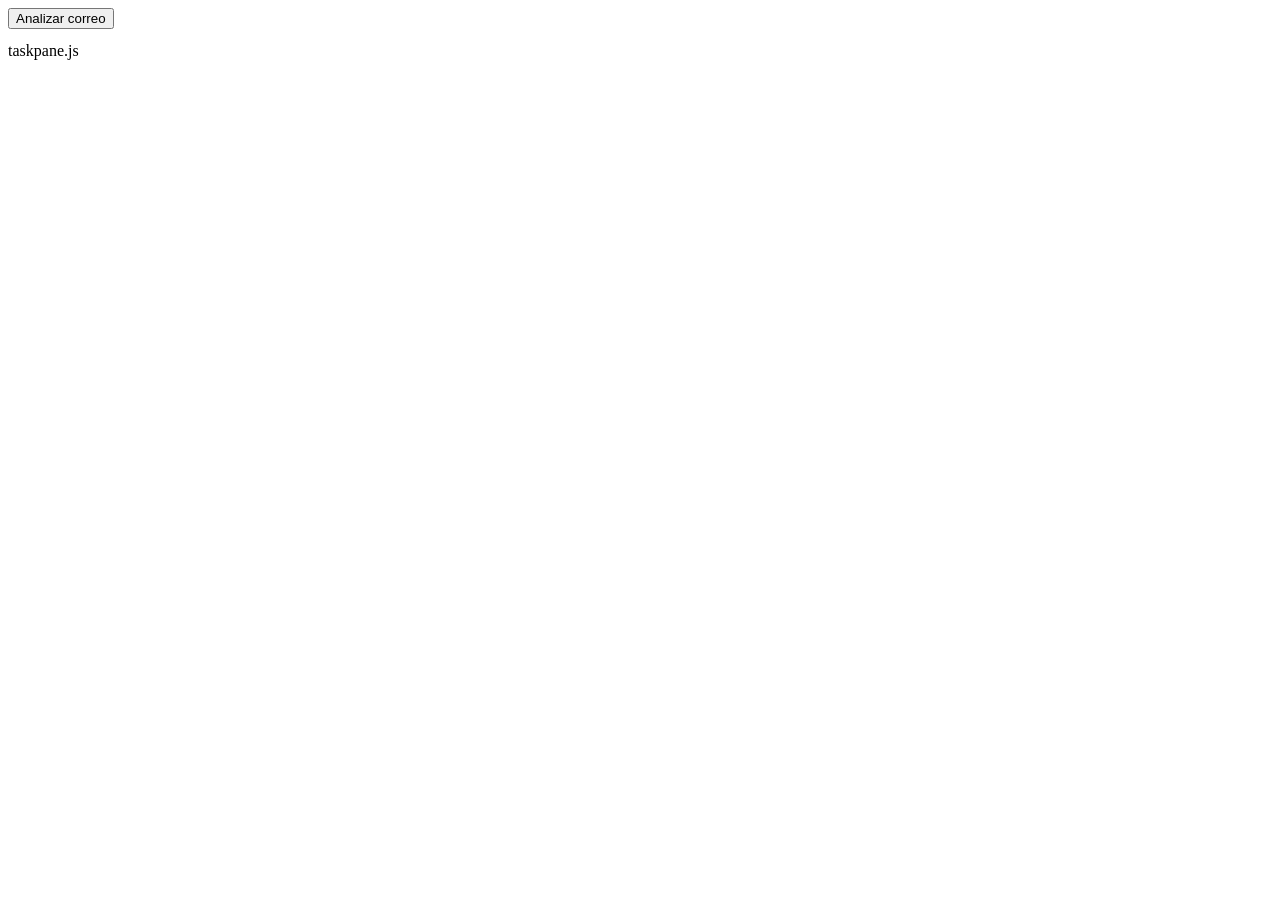
==== plugin/taskpane.html @ d3e6687a "Rama limpia sin secretos" ====
<!DOCTYPE html>
<html>
<head>
  <meta charset="utf-8" />
  <title>Detector de Phishing</title>
  <link rel="stylesheet" href="assets/styles.css"roffice.microsoft.com/lib/1/.js</script>
</head>
<body>
  <div id="banner" class="banner hidden">Analizando…</div>
  <div class="content">
    <button id="analyzeBtn">Analizar correo</button>
    <pre id="debug"></pre>
  </div>
  taskpane.js</script>
</body>
</html>
---- plugin/assets/styles.css ----
.banner { padding: 12px; color: #fff; font-weight: bold; border-radius: 6px; margin-bottom: 12px; }
.banner.hidden { display: none; }
.banner.green { background: #2e7d32; }
.banner.red { background: #c62828; }
.banner.yellow { background: #ef6c00; }
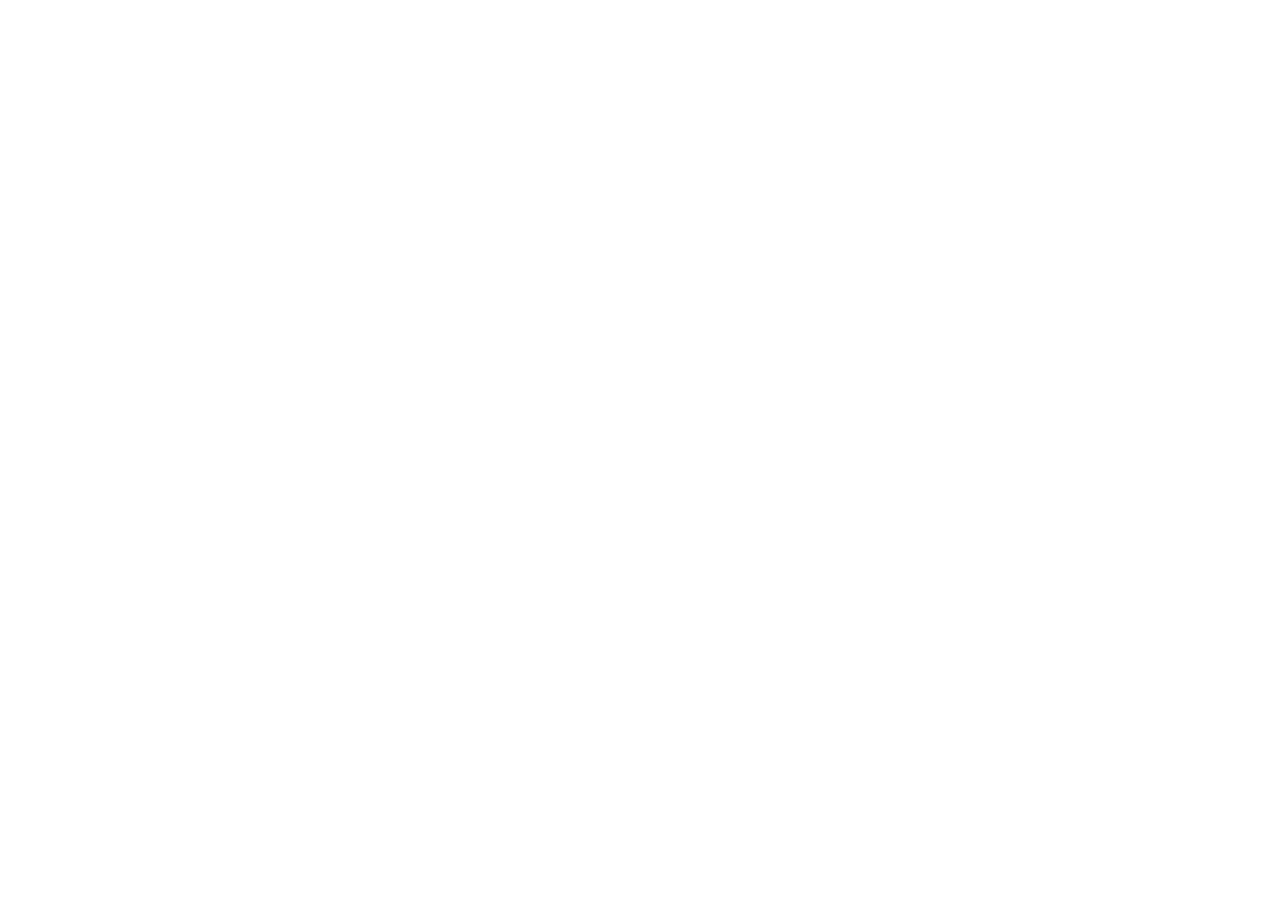
==== commit e68d03e3: "Update taskpane.html for Spanish localization and styles" ====
--- a/plugin/taskpane.html
+++ b/plugin/taskpane.html
@@ -1,18 +1,34 @@
 
 <!DOCTYPE html>
-<html>
+<html lang="es">
 <head>
   <meta charset="utf-8" />
-  <title>Detector de Phishing</title>
-  <link rel="stylesheet" href="assets/styles.css"roffice.microsoft.com/lib/1/.js</script>
+  <title>Detector de phishing</title>
+
+  <!-- Estilos mínimos para el banner -->
+  <style>
+    body { font-family: Segoe UI, Arial, sans-serif; margin: 20px; }
+    .banner { padding: 10px; border-radius: 6px; margin-bottom: 12px; }
+    .hidden { display: none; }
+    .ok { background: #E6FFEA; color: #0F5132; border: 1px solid #A3E3B2; }
+    .warning { background: #FFF4E5; color: #664D03; border: 1px solid #FFD8A8; }
+    .error { background: #FDE7E9; color: #842029; border: 1px solid #F5C2C7; }
+    button { padding: 8px 14px; border: 1px solid #666; border-radius: 6px; background: #fff; cursor: pointer; }
+    pre { background: #f7f7f9; padding: 8px; border-radius: 6px; overflow: auto; }
+  </style>
+
+  <!-- Carga Office.js: imprescindible para que funcione dentro de Outlook -->
+  <script src="https://appsforoffice.microsoft.com/lib/1e.js</script>
 </head>
 <body>
-  <div id="banner" class="banner hidden">Analizando…</div>
+  <div id="banner" class="banner hidden">Listo para analizar…</div>
+
   <div class="content">
     <button id="analyzeBtn">Analizar correo</button>
     <pre id="debug"></pre>
   </div>
-  taskpane.js</script>
+
+  <!-- Tu script de lógica -->
+  ./taskpane.js</script>
 </body>
-</html>
 
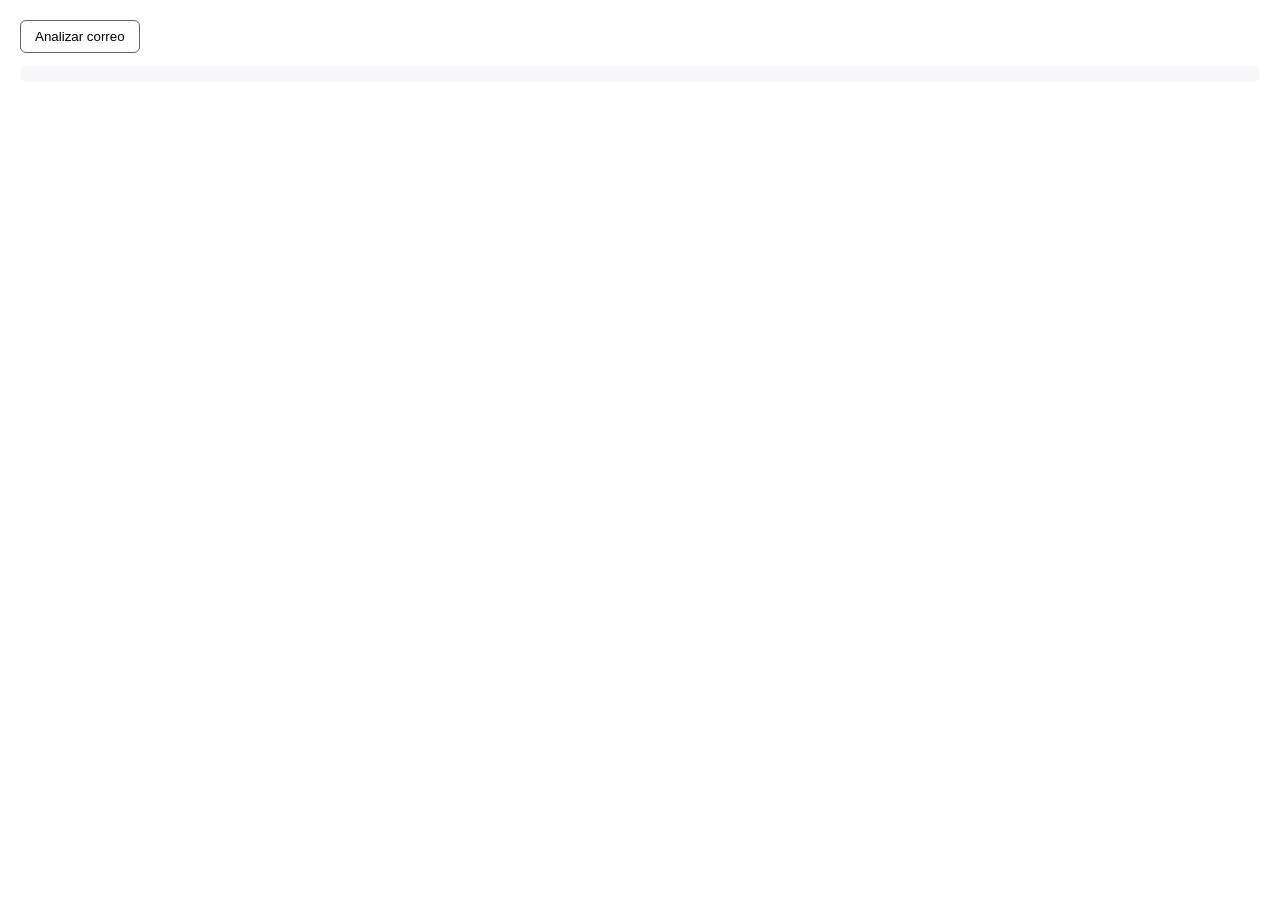
==== commit 1f539e94: "Update taskpane.html" ====
--- a/plugin/taskpane.html
+++ b/plugin/taskpane.html
@@ -16,9 +16,6 @@
     button { padding: 8px 14px; border: 1px solid #666; border-radius: 6px; background: #fff; cursor: pointer; }
     pre { background: #f7f7f9; padding: 8px; border-radius: 6px; overflow: auto; }
   </style>
-
-  <!-- Carga Office.js: imprescindible para que funcione dentro de Outlook -->
-  <script src="https://appsforoffice.microsoft.com/lib/1e.js</script>
 </head>
 <body>
   <div id="banner" class="banner hidden">Listo para analizar…</div>
@@ -28,7 +25,8 @@
     <pre id="debug"></pre>
   </div>
 
-  <!-- Tu script de lógica -->
-  ./taskpane.js</script>
+  <!-- Scripts -->
+  <script src="https://appsforoffice.microsoft.com/lib/1/hosted./taskpane.js</script>
 </body>
+</html>
 
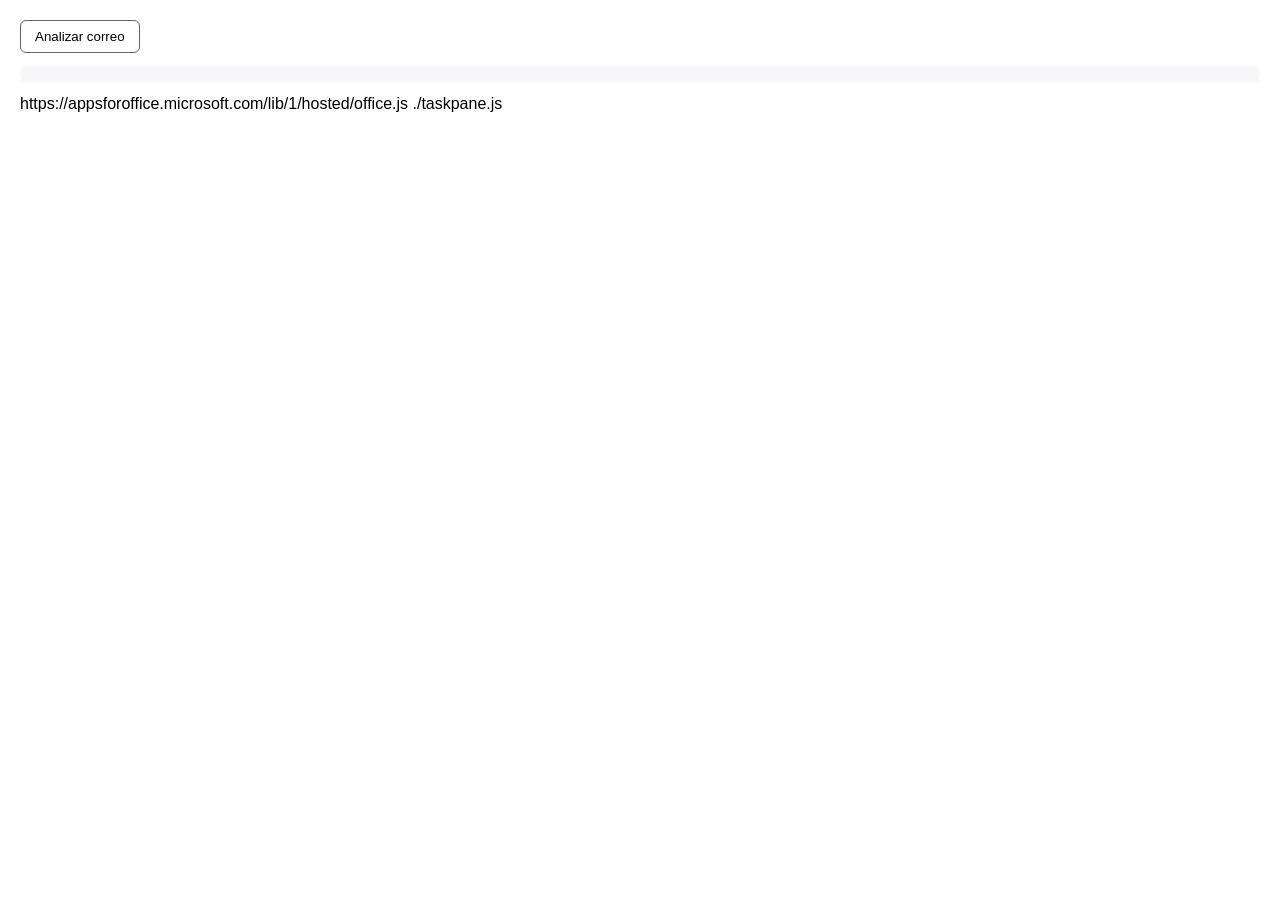
==== commit 23c837e5: "Update taskpane.html" ====
--- a/plugin/taskpane.html
+++ b/plugin/taskpane.html
@@ -26,7 +26,8 @@
   </div>
 
   <!-- Scripts -->
-  <script src="https://appsforoffice.microsoft.com/lib/1/hosted./taskpane.js</script>
+  https://appsforoffice.microsoft.com/lib/1/hosted/office.js</script>
+  ./taskpane.js</script>
 </body>
 </html>
 
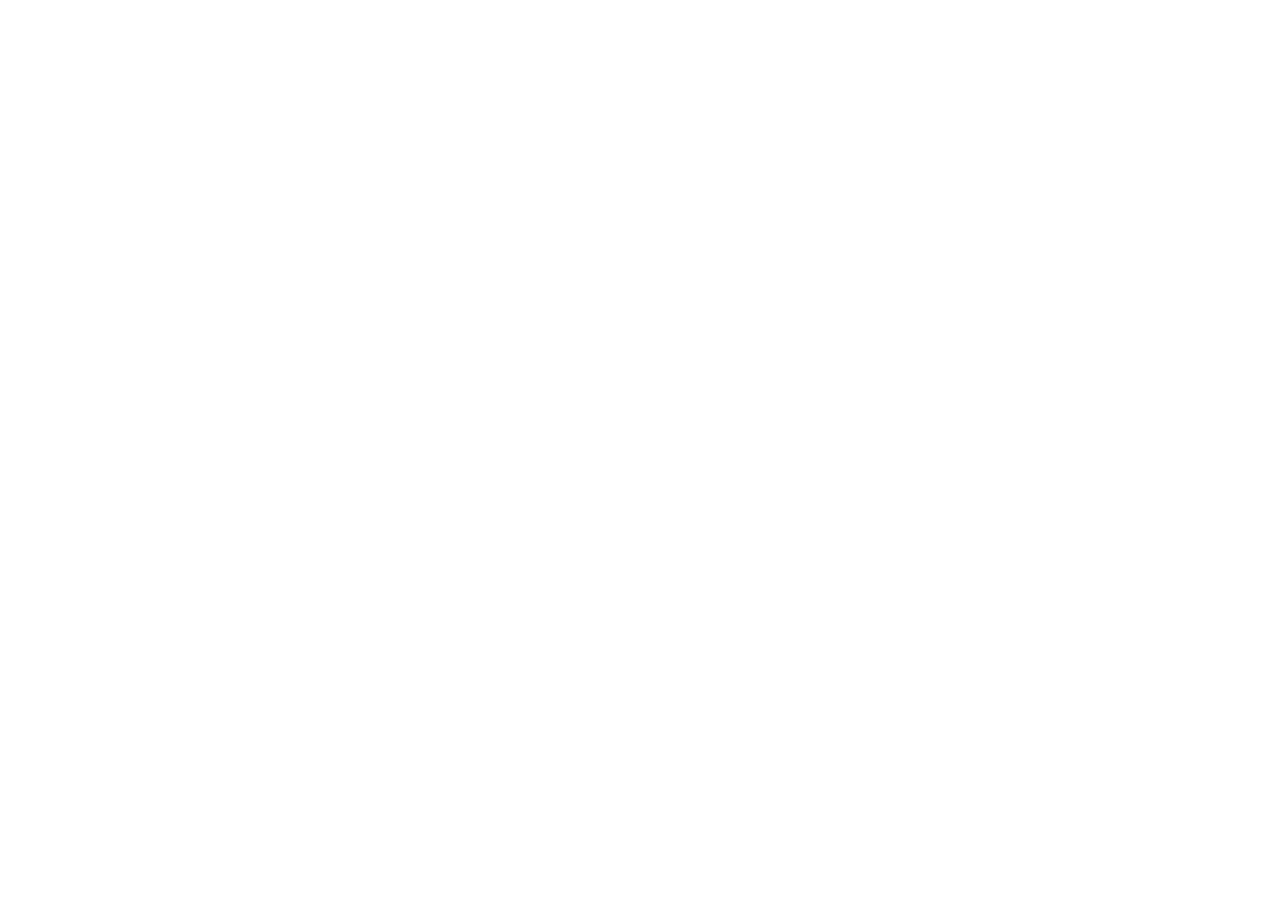
==== commit d1dd191b: "Add index.html for Azure Static Web App" ====
--- a/plugin/taskpane.html
+++ b/plugin/taskpane.html
@@ -1,33 +1,24 @@
-
 <!DOCTYPE html>
 <html lang="es">
 <head>
   <meta charset="utf-8" />
   <title>Detector de phishing</title>
 
-  <!-- Estilos mínimos para el banner -->
-  <style>
-    body { font-family: Segoe UI, Arial, sans-serif; margin: 20px; }
-    .banner { padding: 10px; border-radius: 6px; margin-bottom: 12px; }
-    .hidden { display: none; }
-    .ok { background: #E6FFEA; color: #0F5132; border: 1px solid #A3E3B2; }
-    .warning { background: #FFF4E5; color: #664D03; border: 1px solid #FFD8A8; }
-    .error { background: #FDE7E9; color: #842029; border: 1px solid #F5C2C7; }
-    button { padding: 8px 14px; border: 1px solid #666; border-radius: 6px; background: #fff; cursor: pointer; }
-    pre { background: #f7f7f9; padding: 8px; border-radius: 6px; overflow: auto; }
-  </style>
+  <!-- ...existing code... -->
+
+  <!-- Office.js debe cargarse desde el CDN oficial y dentro del <head> -->
+  <script src="https://appsforoffice.microsoft.com/lib/1/hosted/office.js"></script>
+
+  <!-- Tu lógica: carga el JS del taskpane -->
+  <script defer src="./taskpane.js"></script>
+
+  <!-- ...existing code... -->
 </head>
 <body>
-  <div id="banner" class="banner hidden">Listo para analizar…</div>
-
-  <div class="content">
-    <button id="analyzeBtn">Analizar correo</button>
-    <pre id="debug"></pre>
-  </div>
-
-  <!-- Scripts -->
-  https://appsforoffice.microsoft.com/lib/1/hosted/office.js</script>
-  ./taskpane.js</script>
+  <!-- ...existing code... -->
 </body>
 </html>
 
+
+
+
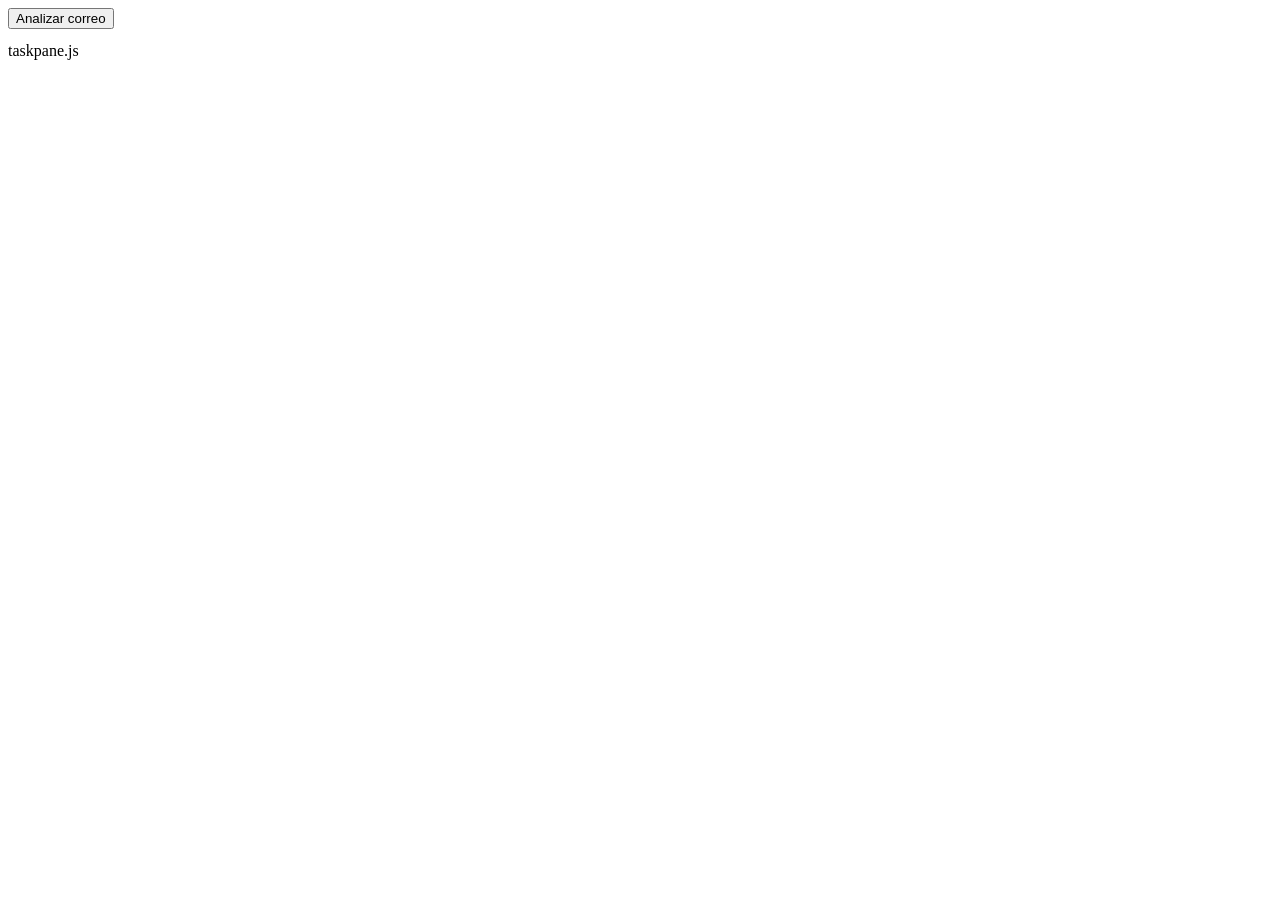
==== commit c48b4021: "resolver conflictos merge rama karol" ====
--- a/plugin/taskpane.html
+++ b/plugin/taskpane.html
@@ -2,20 +2,16 @@
 <html lang="es">
 <head>
   <meta charset="utf-8" />
-  <title>Detector de phishing</title>
-
-  <!-- ...existing code... -->
-
-  <!-- Office.js debe cargarse desde el CDN oficial y dentro del <head> -->
-  <script src="https://appsforoffice.microsoft.com/lib/1/hosted/office.js"></script>
-
-  <!-- Tu lógica: carga el JS del taskpane -->
-  <script defer src="./taskpane.js"></script>
-
-  <!-- ...existing code... -->
+  <title>Detector de Phishing</title>
+  <link rel="stylesheet" href="assets/styles.css"roffice.microsoft.com/lib/1/.js</script>
 </head>
 <body>
-  <!-- ...existing code... -->
+  <div id="banner" class="banner hidden">Analizando…</div>
+  <div class="content">
+    <button id="analyzeBtn">Analizar correo</button>
+    <pre id="debug"></pre>
+  </div>
+  taskpane.js</script>
 </body>
 </html>
 
--- a/plugin/assets/styles.css
+++ b/plugin/assets/styles.css
@@ -0,0 +1,7 @@
+
+.banner { padding: 12px; color: #fff; font-weight: bold; border-radius: 6px; margin-bottom: 12px; }
+.banner.hidden { display: none; }
+.banner.green { background: #2e7d32; }
+.banner.red { background: #c62828; }
+.banner.yellow { background: #ef6c00; }
+
